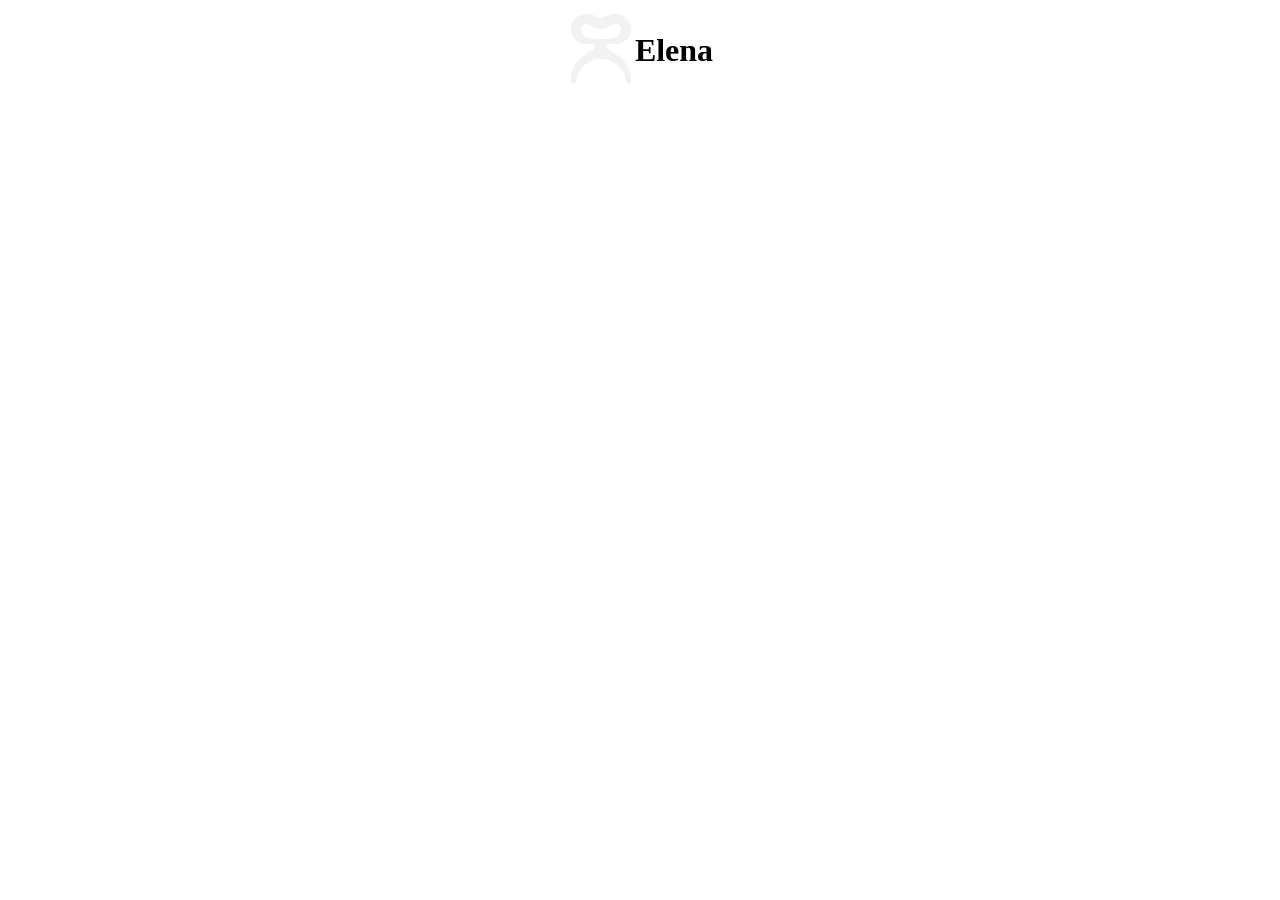
==== index.html @ 8ce88db4 "Rename Index.html to index.html" ====
<!DOCTYPE html>
<html lang="en">

	<!--Head-->

	<head>
		<meta charset="UTF-8">
		<meta name="author" content="Elena">
		<meta name="Web Dev" content="K">
		<meta name="viewport" content="width=device-width, initial-scale=1.0">
		<meta name="description" content="Elena's portfolio">
		<meta name="content" content="Art, Design, Portfolio">

		<!--Tab content-->
		<title>Elena's art.</title> <!--Title-->
		<link rel="icon" type="image/x-icon" href="Materials/LogoSVG/RedLady.svg"> <!--Icon-->

		<!--Linking CSS, god I hope this works, it never did but maybe today it will. We can only pray-->
		<link rel="stylesheet" href="Testing.css">
		<!--PS: IT WORKED!!!! I CANNOT BELIEVE MY EYES!!-->
	</head>

	<!--Body-->
	<body>
		<div class="BigTitle"> <!---->
			<center> <table>
				<th>
					<td> <img class="WhiteLady"src="Materials/LogoSVG/WhiteLady.svg" alt="Elena's Logo"> </td>
					<td> <h1>Elena</h1> </td>
				</th>
			</table> </center>
		</div>
	</body>
</html>
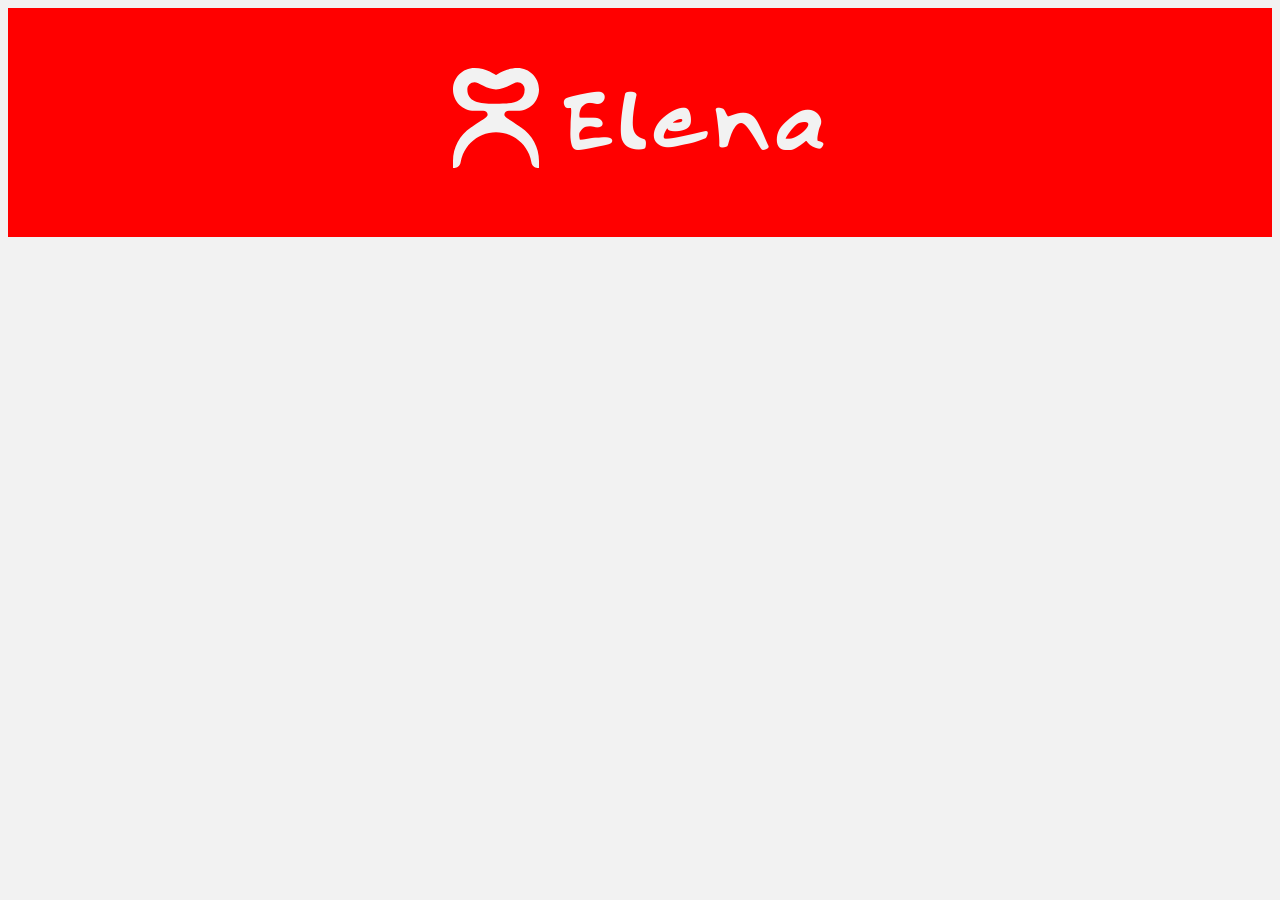
==== commit 0552ed44: "Fix stylesheet link case in index.html Updated stylesheet link to use 'style.CSS' for case sensitivi" ====
--- a/index.html
+++ b/index.html
@@ -16,8 +16,9 @@
 		<link rel="icon" type="image/x-icon" href="Materials/LogoSVG/RedLady.svg"> <!--Icon-->
 
 		<!--Linking CSS, god I hope this works, it never did but maybe today it will. We can only pray-->
-		<link rel="stylesheet" href="Testing.css">
+		<link rel="stylesheet" href="style.CSS" type="text/css">
 		<!--PS: IT WORKED!!!! I CANNOT BELIEVE MY EYES!!-->
+		<!--PPS: Imported into Github and nothing is working, as expected. Yay, that's just, awesome, great.-->
 	</head>
 
 	<!--Body-->
--- a/style.CSS
+++ b/style.CSS
@@ -0,0 +1,27 @@
+body {
+    background-color: #f2f2f2;
+}
+
+@font-face {
+    font-family: "Myst";
+    src: url("Materials/Fonts/Myst/MystHandwritten.woff2"), format ("woff2");
+    src: url("Materials/Fonts/Myst/MystHandWritten.ttf"), format ("truetype");
+    src: url("Materials/Fonts/Myst/MystHandWritten.woff"), format ("woff");
+}
+
+.BigTitle {
+    background-color: #ff0000;
+    padding-top: 0.25em;
+    padding-bottom: 0.25em;
+    color: #f2f2f2;
+    font-family: "Myst", serif;
+    text-align: center;
+    font-size: 2.5em;
+    letter-spacing: 10px;
+    margin:auto;
+}
+
+.WhiteLady {
+    padding-right: 20px;
+    height: 100px;
+}
